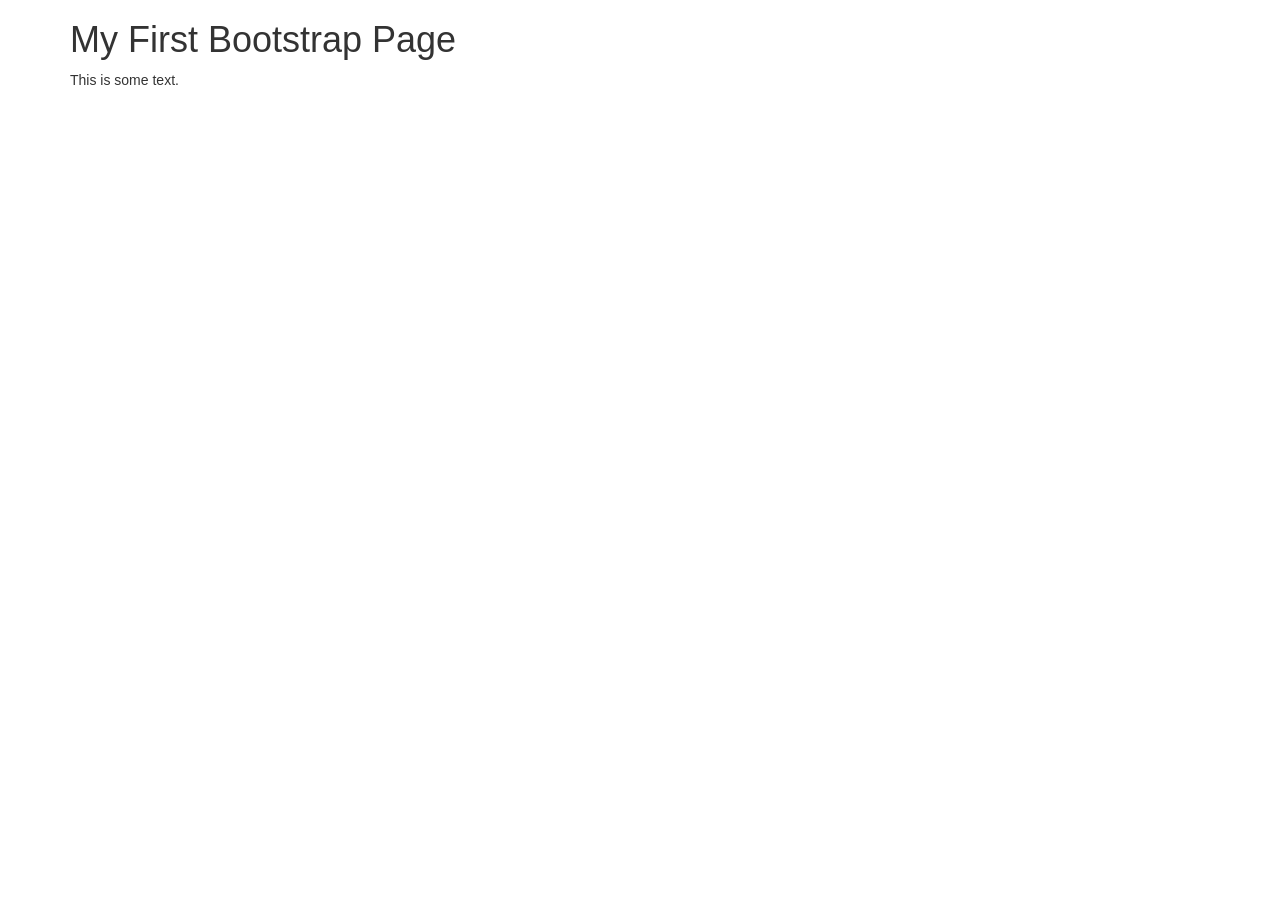
==== about.html @ 8435d9e5 "Feat:Nav Bar now working" ====
<!DOCTYPE html>
<html lang="en">
<head>
  <title>Bootstrap Example</title>
  <meta charset="utf-8">
  <meta name="viewport" content="width=device-width, initial-scale=1">
  <link rel="stylesheet" href="https://maxcdn.bootstrapcdn.com/bootstrap/3.4.1/css/bootstrap.min.css">
  <script src="https://ajax.googleapis.com/ajax/libs/jquery/3.7.1/jquery.min.js"></script>
  <script src="https://maxcdn.bootstrapcdn.com/bootstrap/3.4.1/js/bootstrap.min.js"></script>
</head>
<body>

<div class="container">
  <h1>My First Bootstrap Page</h1>
  <p>This is some text.</p>
</div>

</body>
</html>
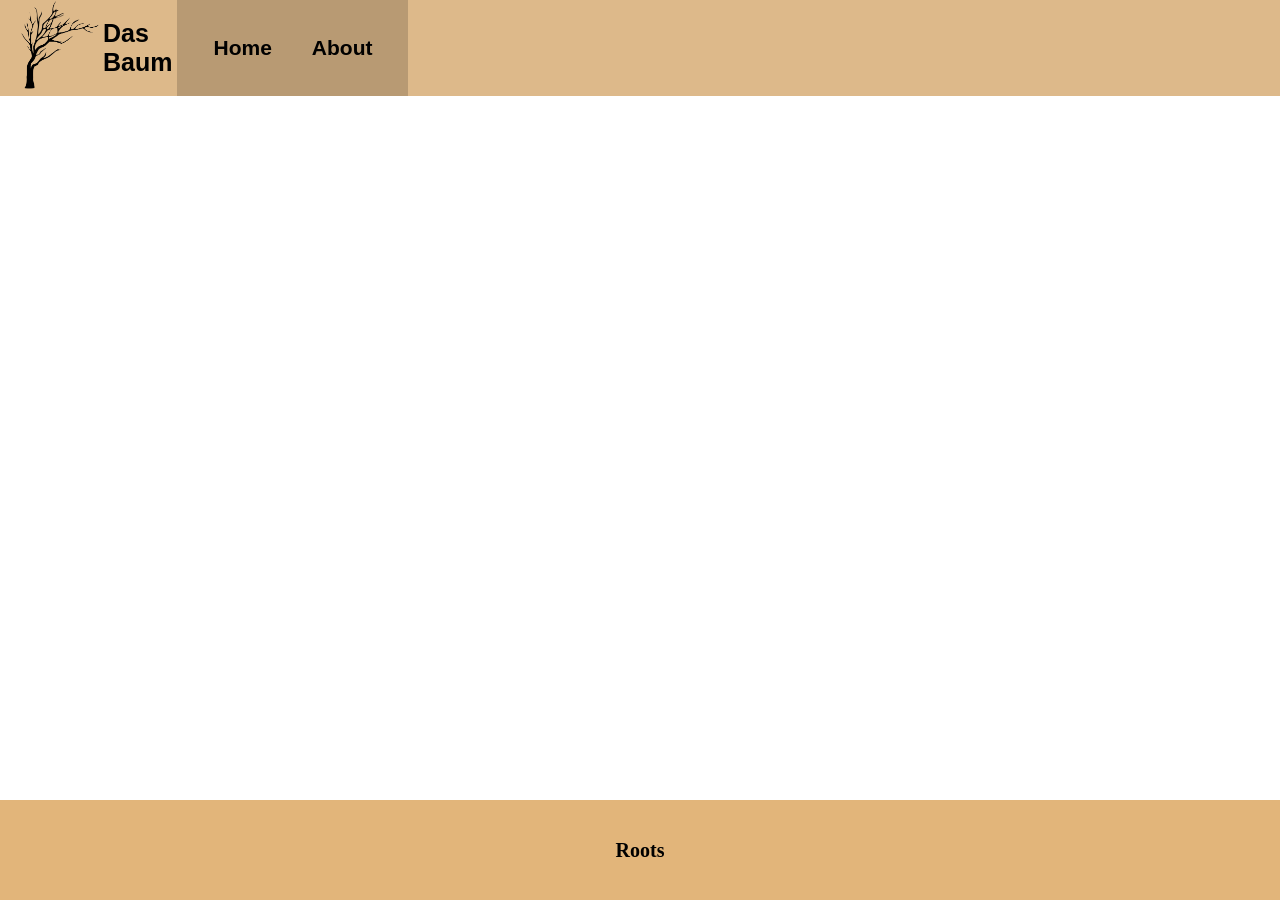
==== commit fffbca2e: "Fix:Website Layout now comprehensible, Blogs now need to propigate the front page" ====
--- a/about.html
+++ b/about.html
@@ -1,19 +1,35 @@
 <!DOCTYPE html>
-<html lang="en">
-<head>
-  <title>Bootstrap Example</title>
-  <meta charset="utf-8">
-  <meta name="viewport" content="width=device-width, initial-scale=1">
-  <link rel="stylesheet" href="https://maxcdn.bootstrapcdn.com/bootstrap/3.4.1/css/bootstrap.min.css">
-  <script src="https://ajax.googleapis.com/ajax/libs/jquery/3.7.1/jquery.min.js"></script>
-  <script src="https://maxcdn.bootstrapcdn.com/bootstrap/3.4.1/js/bootstrap.min.js"></script>
-</head>
-<body>
+<html>
+    <head>
+        <link rel="stylesheet" href="style.css">
+        <title>Der Baum</title>
 
-<div class="container">
-  <h1>My First Bootstrap Page</h1>
-  <p>This is some text.</p>
-</div>
+   </head>
+   
+   <header class ="bg-head">
+        <div class="logo">
+            <a>
+                <img src="Baum_Logo.png" alt="Baum Logo" width="80">
+            </a>
+            <div class="logo-text">
+                <span>Das</span> 
+                <span>Baum</span>
+            </div>
+        </div>
+    <nav>
+        <div class="nav-buttons">
+            <ul>
+                <a href="index.html">Home</a>
+                <a href="about.html">About</a>
+            </ul>
+        </div>
+    </nav>
+   </header>
 
-</body>
+       <body>
+            <footer class="bg-footer">
+                <h1>Roots</h1>
+            </footer>
+        </main>
+    </body>
 </html>
--- a/style.css
+++ b/style.css
@@ -0,0 +1,106 @@
+body{
+  margin: 0;
+  min-height: 100vh;
+  font-family: Arial;
+  display: flex;
+  flex-direction: column;
+}
+
+.bg-image{
+    background-image: url(BG_Greens.webp);
+    position: fixed;
+    
+    filter: blur(9px);
+    transform: scale(1.1);
+
+    top: 0;
+    left: 0;
+    width: 100%;
+    height: 100%;
+    z-index: -1;
+    
+    background-position: center;
+    background-repeat: no-repeat;
+    background-size: cover;
+}
+
+.bg-footer{
+    background-color: rgb(226, 181, 122);
+    padding: 25px;
+    text-align: center;
+    min-width: 100vh;
+    margin-top: auto;
+    font-family: Calibri;
+    font-weight: 100;
+    font-size: 10px;
+}
+
+.bg-head{
+    background-color: rgb(221, 185, 138);
+    min-width: 100vh;
+    padding: 0px 20px;
+    text-align: left;
+    margin-bottom: 30px;
+    display: flex;
+    align-items: center;
+}
+
+.section-start{
+    text-align: center;
+    padding: 100px;
+    color: white;
+    font-family: 'Times New Roman', Times, serif;
+    font-size: 40px;
+}
+
+/*Navigation Settings*/
+nav a{
+    text-decoration: none;
+    color: black;
+    margin: 10px ;
+    font-size: 21px;
+    font-weight: 600;
+}
+
+nav ul{
+    display: flex;
+    gap: 20px;
+    padding: 0;
+    margin: 6px;
+}
+
+.nav-buttons{
+    background-color: rgb(184, 154, 115);
+    margin-left:5px ;
+    padding: 20px;
+    font-size: large;
+}
+
+/*Main Blog/Article Content*/
+.container-article {
+    display: flex;
+}
+
+.card {
+    flex: 1;
+    background-color: rgb(255, 255, 255);
+    box-shadow: 0 2px 6px rgba(0, 0, 0, 0.15);
+}
+
+
+/*Logo Settings*/
+.logo {
+    display: flex;
+    gap: 1px;
+    align-items:center;
+    font-family: 'Franklin Gothic Medium', 'Arial Narrow', Arial, sans-serif;
+    font-weight: 700;
+    font-size:25px
+}
+
+.logo-text{
+    display: flex;
+    flex-direction: column;
+    align-items: baseline;
+    margin-left: 2px;
+}
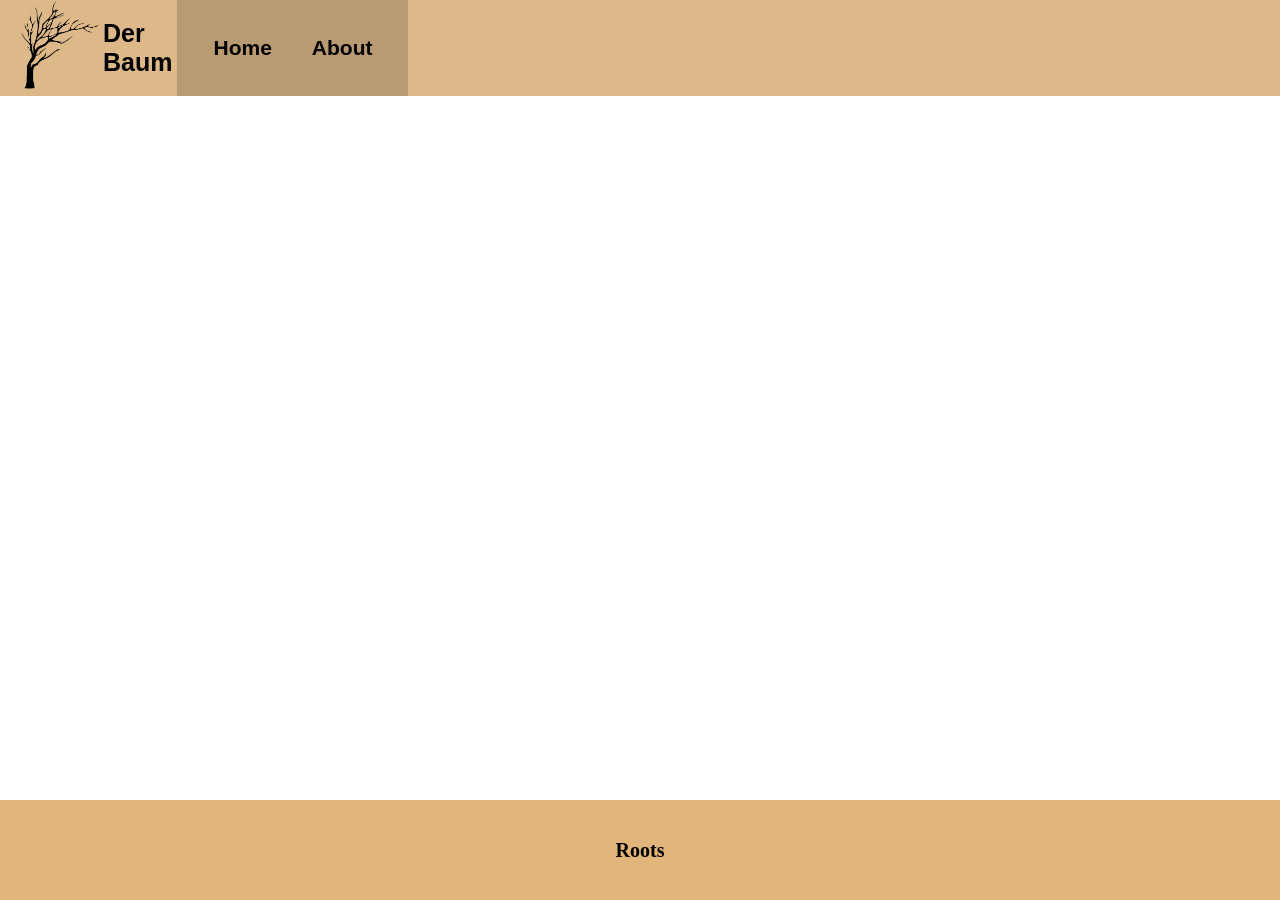
==== commit 9b329b60: "Fix: Home page now appear propperly" ====
--- a/about.html
+++ b/about.html
@@ -12,7 +12,7 @@
                 <img src="Baum_Logo.png" alt="Baum Logo" width="80">
             </a>
             <div class="logo-text">
-                <span>Das</span> 
+                <span>Der</span> 
                 <span>Baum</span>
             </div>
         </div>
--- a/style.css
+++ b/style.css
@@ -4,6 +4,26 @@
   font-family: Arial;
   display: flex;
   flex-direction: column;
+}
+
+*{
+    box-sizing: border-box;
+}
+
+main{
+    flex: 1;
+    position: sticky;
+    background-color: rgb(255, 255, 255);
+    padding: 40px 20px;
+}
+
+aside{
+    align-self: start;
+    position: sticky;
+    top: 20px;
+    padding: 20px;
+    border-radius: 10px;
+    background-color: rgb(221, 185, 138);
 }
 
 .bg-image{
@@ -28,7 +48,7 @@
     background-color: rgb(226, 181, 122);
     padding: 25px;
     text-align: center;
-    min-width: 100vh;
+    width: 100%;
     margin-top: auto;
     font-family: Calibri;
     font-weight: 100;
@@ -37,7 +57,7 @@
 
 .bg-head{
     background-color: rgb(221, 185, 138);
-    min-width: 100vh;
+    width: 100%;
     padding: 0px 20px;
     text-align: left;
     margin-bottom: 30px;
@@ -77,17 +97,22 @@
 }
 
 /*Main Blog/Article Content*/
-.container-article {
-    display: flex;
+.post-card{
+    border: 1px;
+    border-radius: 10px;
+    background-color: wheat;
+    padding: 20px;
+    margin-bottom: 20px;
+    box-shadow: 0 1px 3px rgba(0, 0, 0, .5);
 }
 
-.card {
-    flex: 1;
-    background-color: rgb(255, 255, 255);
-    box-shadow: 0 2px 6px rgba(0, 0, 0, 0.15);
+.blog-container, .side-container{
+    display: grid;
+    grid-template-columns: 2fr 1fr;
+    gap: 30px;
+    max-width: 1080px;
+    margin: 0 auto;
 }
-
-
 /*Logo Settings*/
 .logo {
     display: flex;
@@ -104,3 +129,17 @@
     align-items: baseline;
     margin-left: 2px;
 }
+
+.blog-header{
+    border-bottom: 1px solid rgb(218, 213, 200);
+    padding-bottom: 10px;
+    margin-bottom: 24px;
+}
+
+.top-text{
+    font-family: 'Gill Sans', 'Gill Sans MT', Calibri, 'Trebuchet MS', sans-serif;
+}
+
+.article-title{
+    border-bottom: 1px solid rgb(194, 175, 141);
+}
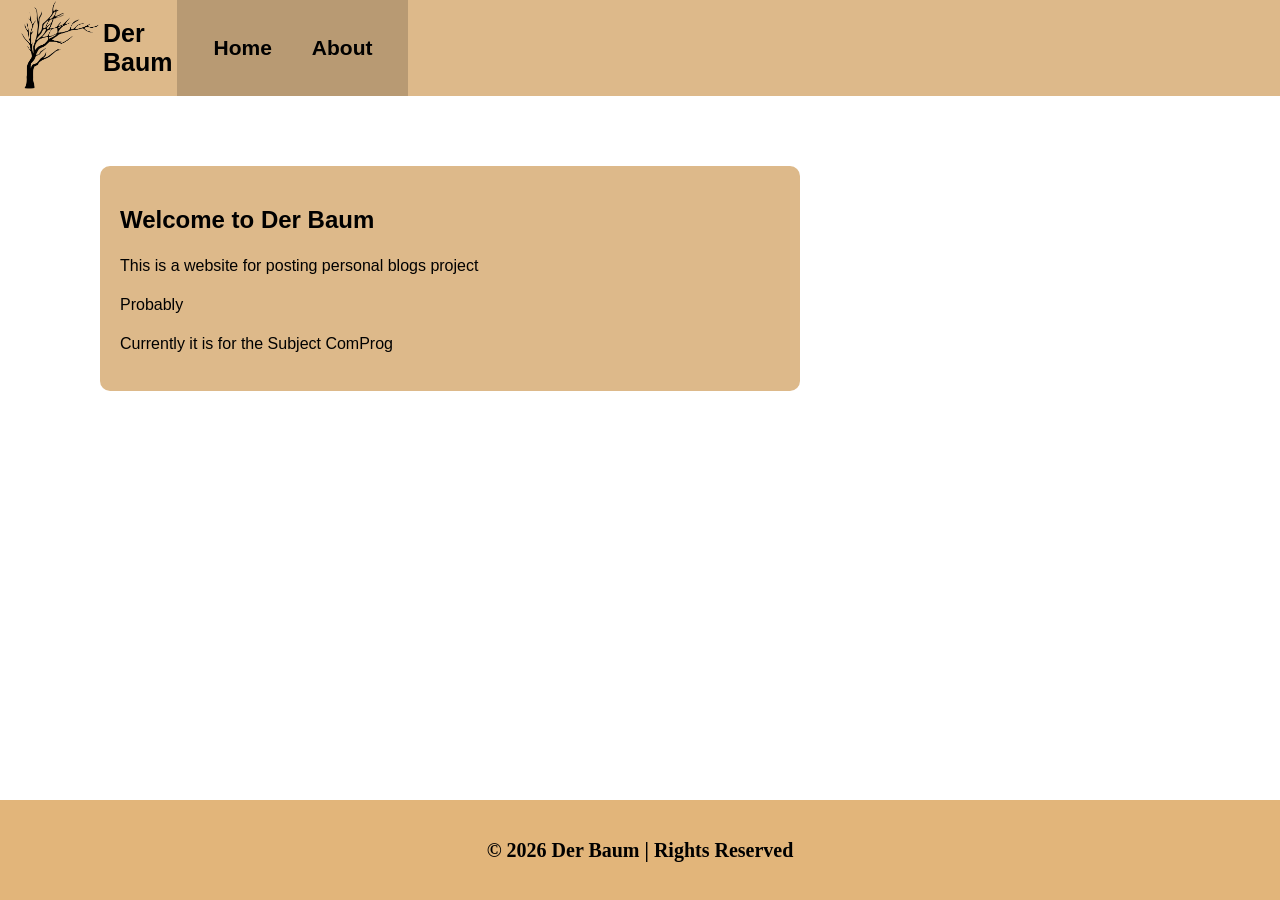
==== commit 147cef16: "Fix: Aside spanning the entire length of main and About page not containing anything" ====
--- a/about.html
+++ b/about.html
@@ -27,9 +27,20 @@
    </header>
 
        <body>
-            <footer class="bg-footer">
-                <h1>Roots</h1>
-            </footer>
+        <main class="layout">
+            <div class="blog-container"> 
+                    <aside class="sidebar-container">
+                            <div>
+                                <h1>Welcome to Der Baum</h1>
+                                <p>This is a website for posting personal blogs project</p>
+                                <p>Probably</p>
+                                <p>Currently it is for the Subject ComProg</p>
+                            </div> 
+                    </aside>      
+            </div>
         </main>
+        <footer class="bg-footer">
+            <h1>© 2026 Der Baum | Rights Reserved</h1>
+        </footer>
     </body>
 </html>
--- a/style.css
+++ b/style.css
@@ -18,14 +18,16 @@
 }
 
 aside{
-    align-self: start;
-    position: sticky;
     top: 20px;
     padding: 20px;
     border-radius: 10px;
     background-color: rgb(221, 185, 138);
 }
 
+p{
+    line-height: 23px;
+    font-family: 'Segoe UI', Tahoma, Geneva, Verdana, sans-serif;
+}
 .bg-image{
     background-image: url(BG_Greens.webp);
     position: fixed;
@@ -90,14 +92,21 @@
 }
 
 .nav-buttons{
+    display: block;
     background-color: rgb(184, 154, 115);
     margin-left:5px ;
     padding: 20px;
     font-size: large;
 }
 
+.profile-icon{
+    display: flex;
+    align-items: center;
+    margin-left: auto;
+}
 /*Main Blog/Article Content*/
 .post-card{
+    display: block;
     border: 1px;
     border-radius: 10px;
     background-color: wheat;
@@ -112,6 +121,12 @@
     gap: 30px;
     max-width: 1080px;
     margin: 0 auto;
+}
+
+.blog-container img{
+    width: 100%;
+    height: auto;
+    display: block;
 }
 /*Logo Settings*/
 .logo {
@@ -134,6 +149,7 @@
     border-bottom: 1px solid rgb(218, 213, 200);
     padding-bottom: 10px;
     margin-bottom: 24px;
+    font-style: italic;
 }
 
 .top-text{
@@ -142,4 +158,26 @@
 
 .article-title{
     border-bottom: 1px solid rgb(194, 175, 141);
+}
+
+.post-link{
+    text-decoration: none;
+    color: black;
+}
+
+.author{
+    font-style: italic;
+    margin-top: 10px;
+}
+
+.sidebar-container{
+    display: flex;
+    flex-direction: column;
+    gap: 20px;
+    align-self: start;
+}
+
+.blog-text{
+    font-size: 20px;
+    font-weight: lighter;
 }
